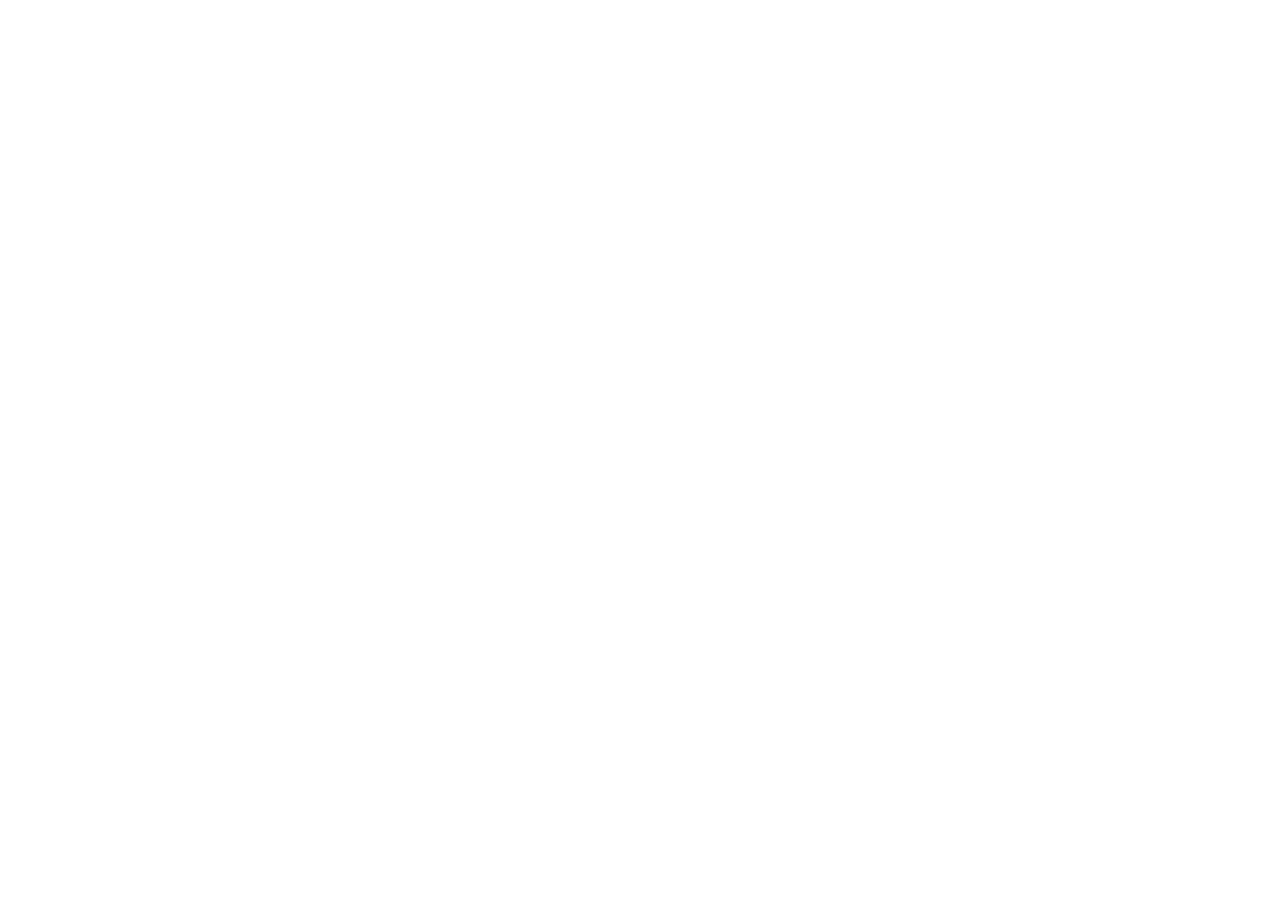
==== index.html @ 50e1f8b7 "Add skeleton" ====
<!DOCTYPE html>
<html>

<head>
    <meta charset="utf-8">
    <title>buy_it</title>
    <link rel="stylesheet" href="https://cdnjs.cloudflare.com/ajax/libs/meyer-reset/2.0/reset.css">
    <link href='https://fonts.googleapis.com/css?family=Roboto:400,500,300' rel='stylesheet' type='text/css'>
    <link rel="stylesheet" href="assets/styles/consumer_styles.css">
</head>

<body>
    <div ng-app="app">
        <ng-view></ng-view>
    </div>
    <script type="text/javascript" src="https://cdnjs.cloudflare.com/ajax/libs/angular.js/1.4.9/angular-route.js"></script>
    <script src="https://ajax.googleapis.com/ajax/libs/jquery/3.0.0/jquery.min.js"></script>
    <script src="https://cdnjs.cloudflare.com/ajax/libs/angular.js/1.5.2/angular.min.js"></script>
    <script src="https://cdnjs.cloudflare.com/ajax/libs/angular.js/1.5.2/angular-resource.min.js"></script>
    <script type="text/javascript" src="assets/js/app.js"></script>
</body>

</html>
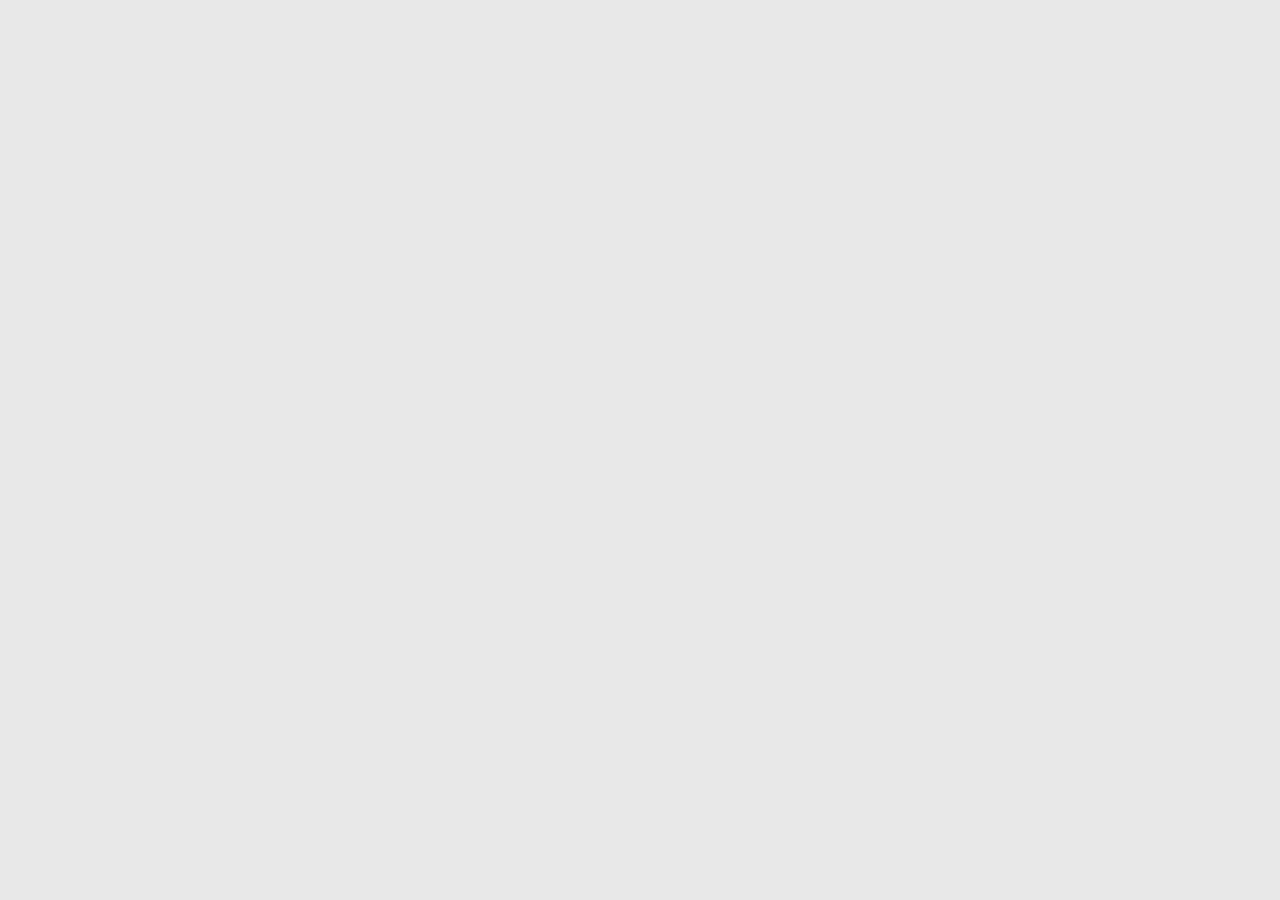
==== commit 3a231d43: "Add styling. Issues with functionality. Inclusion of ng tags and attempted functions" ====
--- a/index.html
+++ b/index.html
@@ -6,18 +6,21 @@
     <title>buy_it</title>
     <link rel="stylesheet" href="https://cdnjs.cloudflare.com/ajax/libs/meyer-reset/2.0/reset.css">
     <link href='https://fonts.googleapis.com/css?family=Roboto:400,500,300' rel='stylesheet' type='text/css'>
+    <link href='https://fonts.googleapis.com/css?family=Grand+Hotel' rel='stylesheet' type='text/css'>
     <link rel="stylesheet" href="assets/styles/consumer_styles.css">
 </head>
 
 <body>
-    <div ng-app="app">
+    <div ng-app="mainApp" ng-controller = "beeCtrl as bees">
         <ng-view></ng-view>
     </div>
+
+    <script src="https://ajax.googleapis.com/ajax/libs/jquery/3.0.0/jquery.min.js"></script>
+    <script type="text/javascript" src="https://cdnjs.cloudflare.com/ajax/libs/angular.js/1.4.9/angular.js"></script>
+    <script src="https://cdnjs.cloudflare.com/ajax/libs/angular.js/1.5.2/angular-resource.min.js"></script>
     <script type="text/javascript" src="https://cdnjs.cloudflare.com/ajax/libs/angular.js/1.4.9/angular-route.js"></script>
-    <script src="https://ajax.googleapis.com/ajax/libs/jquery/3.0.0/jquery.min.js"></script>
-    <script src="https://cdnjs.cloudflare.com/ajax/libs/angular.js/1.5.2/angular.min.js"></script>
-    <script src="https://cdnjs.cloudflare.com/ajax/libs/angular.js/1.5.2/angular-resource.min.js"></script>
     <script type="text/javascript" src="assets/js/app.js"></script>
+    <script type = "text/javascript" src="assets/js/consumer_controller.js"></script>
 </body>
 
 </html>
--- a/assets/styles/consumer_styles.css
+++ b/assets/styles/consumer_styles.css
@@ -0,0 +1,403 @@
+/*variables*/
+/*
+  Simple Grid
+  Project Page - http://thisisdallas.github.com/Simple-Grid/
+  Author - Dallas Bass
+  Site - http://dallasbass.com
+*/
+[class*='grid'],
+[class*='col-'],
+[class*='mobile-'],
+.grid:after {
+  -webkit-box-sizing: border-box;
+  -moz-box-sizing: border-box;
+  box-sizing: border-box; }
+
+[class*='col-'] {
+  float: left;
+  min-height: 1px;
+  padding-right: 20px;
+  /* column-space */ }
+
+[class*='col-'] [class*='col-']:last-child {
+  padding-right: 0; }
+
+.grid {
+  width: 100%;
+  max-width: 1140px;
+  min-width: 748px;
+  /* when using padded grid on ipad in portrait mode, width should be viewport-width - padding = (768 - 20) = 748. actually, it should be even smaller to allow for padding of grid containing element */
+  margin: 0 auto;
+  overflow: hidden; }
+
+.grid:after {
+  content: "";
+  display: table;
+  clear: both; }
+
+.grid-pad {
+  padding-top: 20px;
+  padding-left: 20px;
+  /* grid-space to left */
+  padding-right: 0;
+  /* grid-space to right: (grid-space-left - column-space) e.g. 20px-20px=0 */ }
+
+.push-right {
+  float: right; }
+
+/* Content Columns */
+.col-1-1 {
+  width: 100%; }
+
+.col-2-3, .col-8-12 {
+  width: 66.66%; }
+
+.col-1-2, .col-6-12 {
+  width: 50%; }
+
+.col-1-3, .col-4-12 {
+  width: 33.33%; }
+
+.col-1-4, .col-3-12 {
+  width: 25%; }
+
+.col-1-5 {
+  width: 20%; }
+
+.col-1-6, .col-2-12 {
+  width: 16.667%; }
+
+.col-1-7 {
+  width: 14.28%; }
+
+.col-1-8 {
+  width: 12.5%; }
+
+.col-1-9 {
+  width: 11.1%; }
+
+.col-1-10 {
+  width: 10%; }
+
+.col-1-11 {
+  width: 9.09%; }
+
+.col-1-12 {
+  width: 8.33%; }
+
+/* Layout Columns */
+.col-11-12 {
+  width: 91.66%; }
+
+.col-10-12 {
+  width: 83.333%; }
+
+.col-9-12 {
+  width: 75%; }
+
+.col-5-12 {
+  width: 41.66%; }
+
+.col-7-12 {
+  width: 58.33%; }
+
+/* Pushing blocks */
+.push-2-3, .push-8-12 {
+  margin-left: 66.66%; }
+
+.push-1-2, .push-6-12 {
+  margin-left: 50%; }
+
+.push-1-3, .push-4-12 {
+  margin-left: 33.33%; }
+
+.push-1-4, .push-3-12 {
+  margin-left: 25%; }
+
+.push-1-5 {
+  margin-left: 20%; }
+
+.push-1-6, .push-2-12 {
+  margin-left: 16.667%; }
+
+.push-1-7 {
+  margin-left: 14.28%; }
+
+.push-1-8 {
+  margin-left: 12.5%; }
+
+.push-1-9 {
+  margin-left: 11.1%; }
+
+.push-1-10 {
+  margin-left: 10%; }
+
+.push-1-11 {
+  margin-left: 9.09%; }
+
+.push-1-12 {
+  margin-left: 8.33%; }
+
+@media handheld, only screen and (max-width: 767px) {
+  .grid {
+    width: 100%;
+    min-width: 0;
+    margin-left: 0;
+    margin-right: 0;
+    padding-left: 20px;
+    /* grid-space to left */
+    padding-right: 10px;
+    /* grid-space to right: (grid-space-left - column-space) e.g. 20px-10px=10px */ }
+
+  [class*='col-'] {
+    width: auto;
+    float: none;
+    margin: 10px 0;
+    padding-left: 0;
+    padding-right: 10px;
+    /* column-space */ }
+
+  [class*='col-'] [class*='col-'] {
+    padding-right: 0; }
+
+  /* Mobile Layout */
+  [class*='mobile-col-'] {
+    float: left;
+    margin: 0 0 10px;
+    padding-left: 0;
+    padding-right: 10px;
+    /* column-space */
+    padding-bottom: 0; }
+
+  .mobile-col-1-1 {
+    width: 100%; }
+
+  .mobile-col-2-3, .mobile-col-8-12 {
+    width: 66.66%; }
+
+  .mobile-col-1-2, .mobile-col-6-12 {
+    width: 50%; }
+
+  .mobile-col-1-3, .mobile-col-4-12 {
+    width: 33.33%; }
+
+  .mobile-col-1-4, .mobile-col-3-12 {
+    width: 25%; }
+
+  .mobile-col-1-5 {
+    width: 20%; }
+
+  .mobile-col-1-6, .mobile-col-2-12 {
+    width: 16.667%; }
+
+  .mobile-col-1-7 {
+    width: 14.28%; }
+
+  .mobile-col-1-8 {
+    width: 12.5%; }
+
+  .mobile-col-1-9 {
+    width: 11.1%; }
+
+  .mobile-col-1-10 {
+    width: 10%; }
+
+  .mobile-col-1-11 {
+    width: 9.09%; }
+
+  .mobile-col-1-12 {
+    width: 8.33%; }
+
+  /* Layout Columns */
+  .mobile-col-11-12 {
+    width: 91.66%; }
+
+  .mobile-col-10-12 {
+    width: 83.333%; }
+
+  .mobile-col-9-12 {
+    width: 75%; }
+
+  .mobile-col-5-12 {
+    width: 41.66%; }
+
+  .mobile-col-7-12 {
+    width: 58.33%; }
+
+  .hide-on-mobile {
+    display: none !important;
+    width: 0;
+    height: 0; } }
+body {
+  background-color: #E8E8E8;
+  font-family: Roboto, sans-serif; }
+
+.landingPageHead {
+  font-family: Grand Hotel, cursive;
+  font-size: 60px;
+  margin-left: 1em; }
+
+.login-container {
+  border: solid 2px gray;
+  width: 20em;
+  padding: 15%;
+  margin: 10% 70%; }
+
+#adminRoute, #shopperRoute {
+  font-family: Roboto;
+  font-size: 15px;
+  letter-spacing: 3px;
+  text-align: center;
+  border: solid 2px gray;
+  background-color: #E8E8E8;
+  color: gray;
+  width: 18em;
+  padding: 5% 10%;
+  margin: 7%; }
+
+.topPad {
+  height: 1em;
+  width: 100%;
+  background-color: #F6C555; }
+
+.topWords {
+  height: 5em;
+  width: 100%;
+  background-color: #F6C555;
+  color: gray; }
+
+.nav {
+  color: gray; }
+
+h2 {
+  text-align: center;
+  width: 30%;
+  margin-left: 60%; }
+
+.beeIcon {
+  width: 12em;
+  height: 12em;
+  display: inline-block;
+  padding: 1em;
+  float: left;
+  margin-top: 70%; }
+
+.nav {
+  margin-right: 2em;
+  float: right;
+  background-color: #F6C555;
+  border: solid 2px gray;
+  padding: 1em;
+  font-family: Roboto;
+  letter-spacing: 1.5px; }
+
+a {
+  color: gray;
+  text-decoration: none; }
+
+a:active {
+  color: gray; }
+
+a:visited {
+  text-decoration: none;
+  color: gray; }
+
+.wrapper {
+  margin: 10%;
+  position: absolute; }
+
+.pictureGrid {
+  margin: auto;
+  padding: 5%;
+  width: 90%; }
+
+.grid-pad {
+  padding: 10%;
+  margin: auto;
+  width: 90%; }
+
+.content {
+  border: solid 2px gray;
+  margin: 10% auto;
+  text-align: center; }
+
+.grid_pics {
+  width: 200px;
+  height: 200px;
+  margin: auto;
+  padding: 10%; }
+
+.price {
+  padding: 5% 0 5% 0;
+  font-size: 30px;
+  text-align: center;
+  margin: auto; }
+
+.detailPic {
+  width: 200px;
+  height: 200px; }
+
+.productDetail {
+  width: 80%;
+  margin: auto;
+  display: flex;
+  vertical-align: top; }
+
+.description {
+  text-align: center; }
+
+.addCart {
+  display: inline-block;
+  border: solid 2px black;
+  cursor: default;
+  float: right;
+  margin-top: 5%;
+  width: 80%;
+  padding: 5%;
+  text-align: center; }
+
+.detailDesc {
+  text-align: right;
+  width: 40%;
+  float: right; }
+
+.detailPrice {
+  font-size: 45px;
+  margin-top: 5%; }
+
+.confirmAlert {
+  display: none; }
+
+.confirmAlert.showing {
+  display: block; }
+
+.closeConfirm {
+  display: none; }
+
+.closeConfirm.showing {
+  display: block; }
+
+.cartGrid-label {
+  width: 100%; }
+
+.productName {
+  margin-left: 10%; }
+
+.productPrice {
+  margin-left: 20%;
+  border: solid 1px gray; }
+
+.cartTitles {
+  color: gray;
+  margin: 3em; }
+
+.cartTotal {
+  margin-top: 70%;
+  float: right;
+  padding: 10%;
+  color: gray; }
+
+.productQuantity {
+  margin-left: 10%; }
+
+/*# sourceMappingURL=consumer_styles.css.map */
